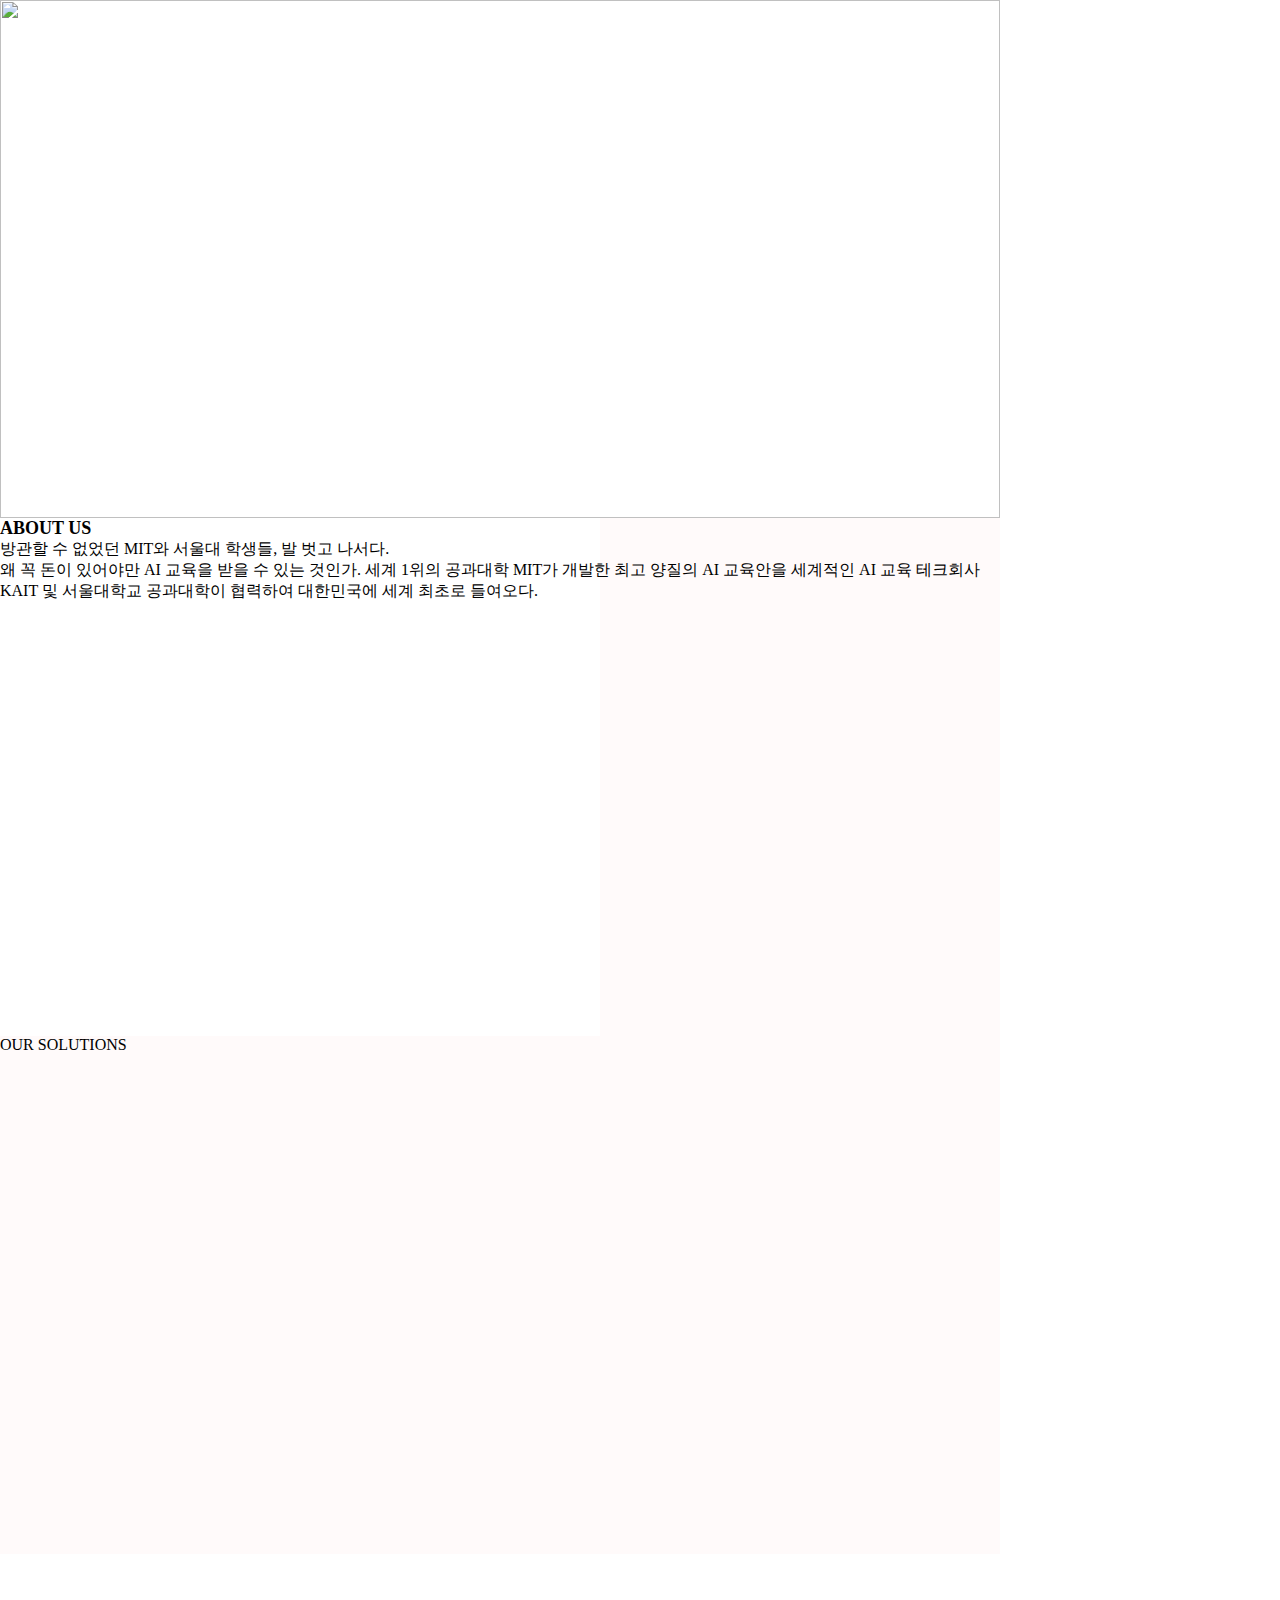
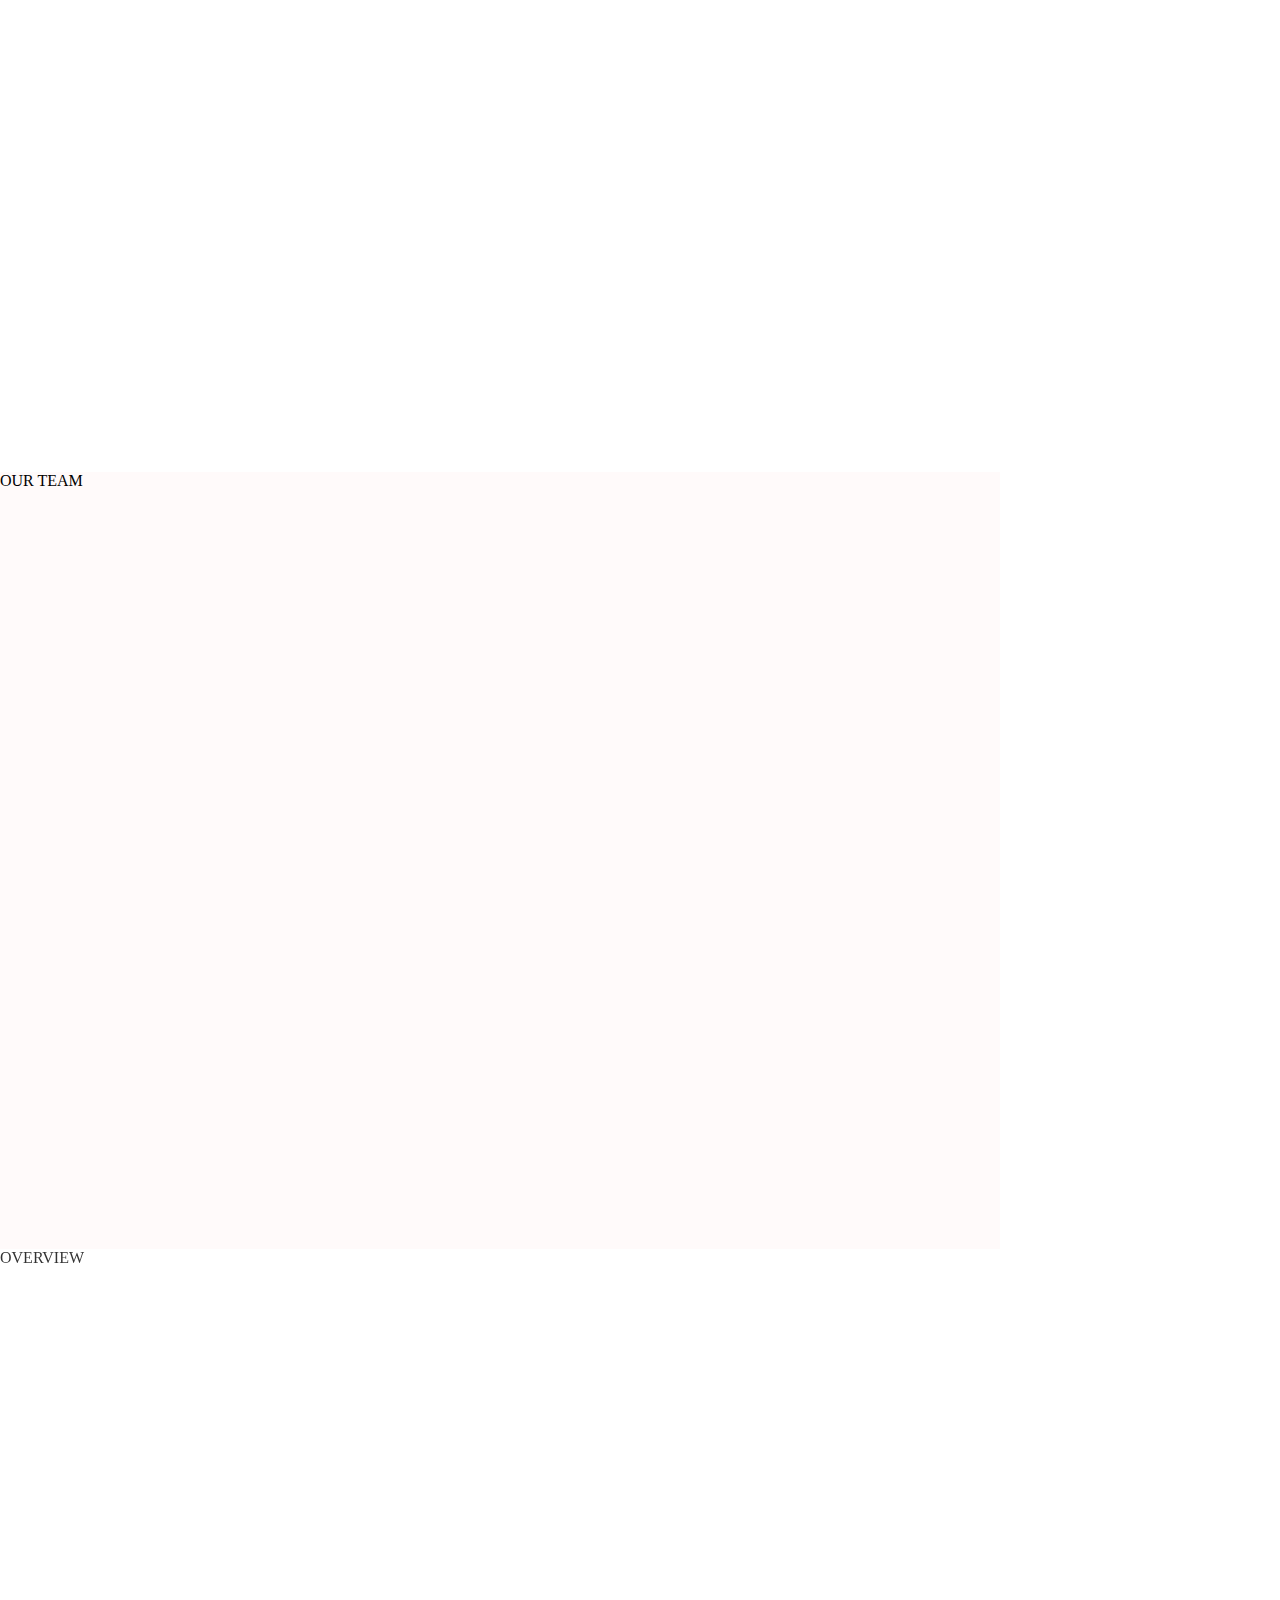
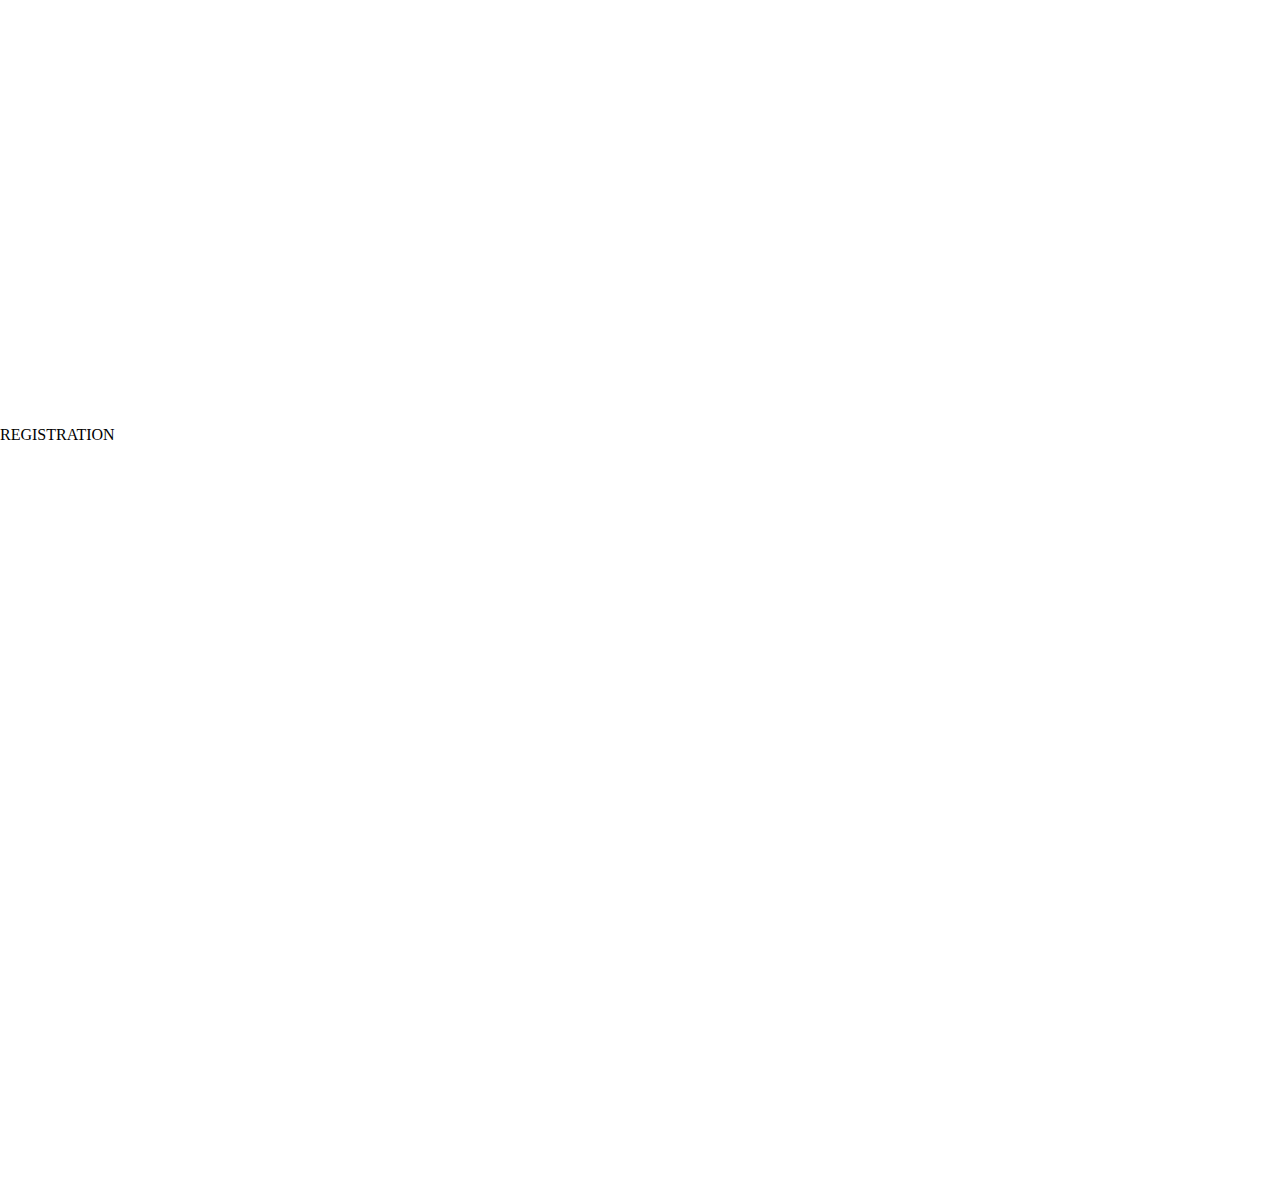
==== 1.html @ bfdba212 "웹사이트 과제" ====
<html>
<head>
    <meta charset="utf-8">
    <meta name="viewport" content="width=device-width">
<style type="text/css">       
                
    body{
        margin:0;
    }
    
    .header{
    grid-area: header;
    }

    .section1{
    grid-area: section1;
    background: linear-gradient(
    to right, 
    #ffffff 0%, 
    #ffffff 60%, 
    #FFFAFA 60%, 
    #FFFAFA 100%
    );
    }

    .section2{
    grid-area: section2;
    background: linear-gradient(to bottom,
    #FFFAFA 0%, 
    #FFFAFA 50%,
    #ffffff 50%, 
    #ffffff 100%
    );
    }

    .section3{
    grid-area: section3;
    background: #FFFAFA;
    }

    .section4{
    grid-area: section4;
    background-image: url("https://images.unsplash.com/photo-1451187580459-43490279c0fa?ixlib=rb-1.2.1&ixid=MnwxMjA3fDB8MHxwaG90by1wYWdlfHx8fGVufDB8fHx8&auto=format&fit=crop&w=1172&q=80");
    background-size: cover;
    filter: grayscale(100%);
    opacity: 0.8;
    }

    .footer{
    grid-area: footer;
    }

    .container{
    display: inline-grid;
    width: 1000px;
    grid-template-rows: 2fr 2fr 4fr 3fr 3fr 3fr;
    grid-template-columns: 100%;
    grid-template-areas:
    "header"
    "section1"
    "section2"
    "section3"
    "section4"
    "footer"
    }

    img {
        width: 100%;
        height: auto;
        margin: 0;
    }

    .top-left h3{
    z-index: 100;
    position: absolute;
    color: black;
    font-size: 24px;
    font-weight: bold;
    left: 0;
    bottom: 0;
    margin:0
    }

</style>

</style>


<body>
    <div class="container">
        <div class="header">
            <img src="https://media-exp1.licdn.com/dms/image/C4D1BAQGSOZ5W5YOCLA/company-background_10000/0/1557759979809?e=2159024400&v=beta&t=FI6k4WzUHjPI4znBpI9ussqd2DY_vATl2UM4M1HNiUI"
            height= 500 width= 1000>
            <div class="top-left">
            AI TECH PLAY
            </div>
        </div>
        <div class="section1">
            <div style="font-weight: bolder; font-size: large; ">ABOUT US<br></div>
            
            방관할 수 없었던 MIT와 서울대 학생들, 발 벗고 나서다.<br>
            왜 꼭 돈이 있어야만 AI 교육을 받을 수 있는 것인가. 
            세계 1위의 공과대학 MIT가 개발한 최고 양질의 AI 교육안을 세계적인 AI 교육 테크회사 KAIT 및 서울대학교 공과대학이 협력하여 대한민국에 세계 최초로 들여오다.

            
        </div>
        <div class="section2">
            <div>OUR SOLUTIONS</div>
        </div>
        <div class="section3">     
            <div>OUR TEAM</div>
        </div>
        <div class="section4">
            <div>OVERVIEW</div>
        </div>
        <div class="footer">
            <div>REGISTRATION</div>
        </div>
    </div>
</body>
</html>
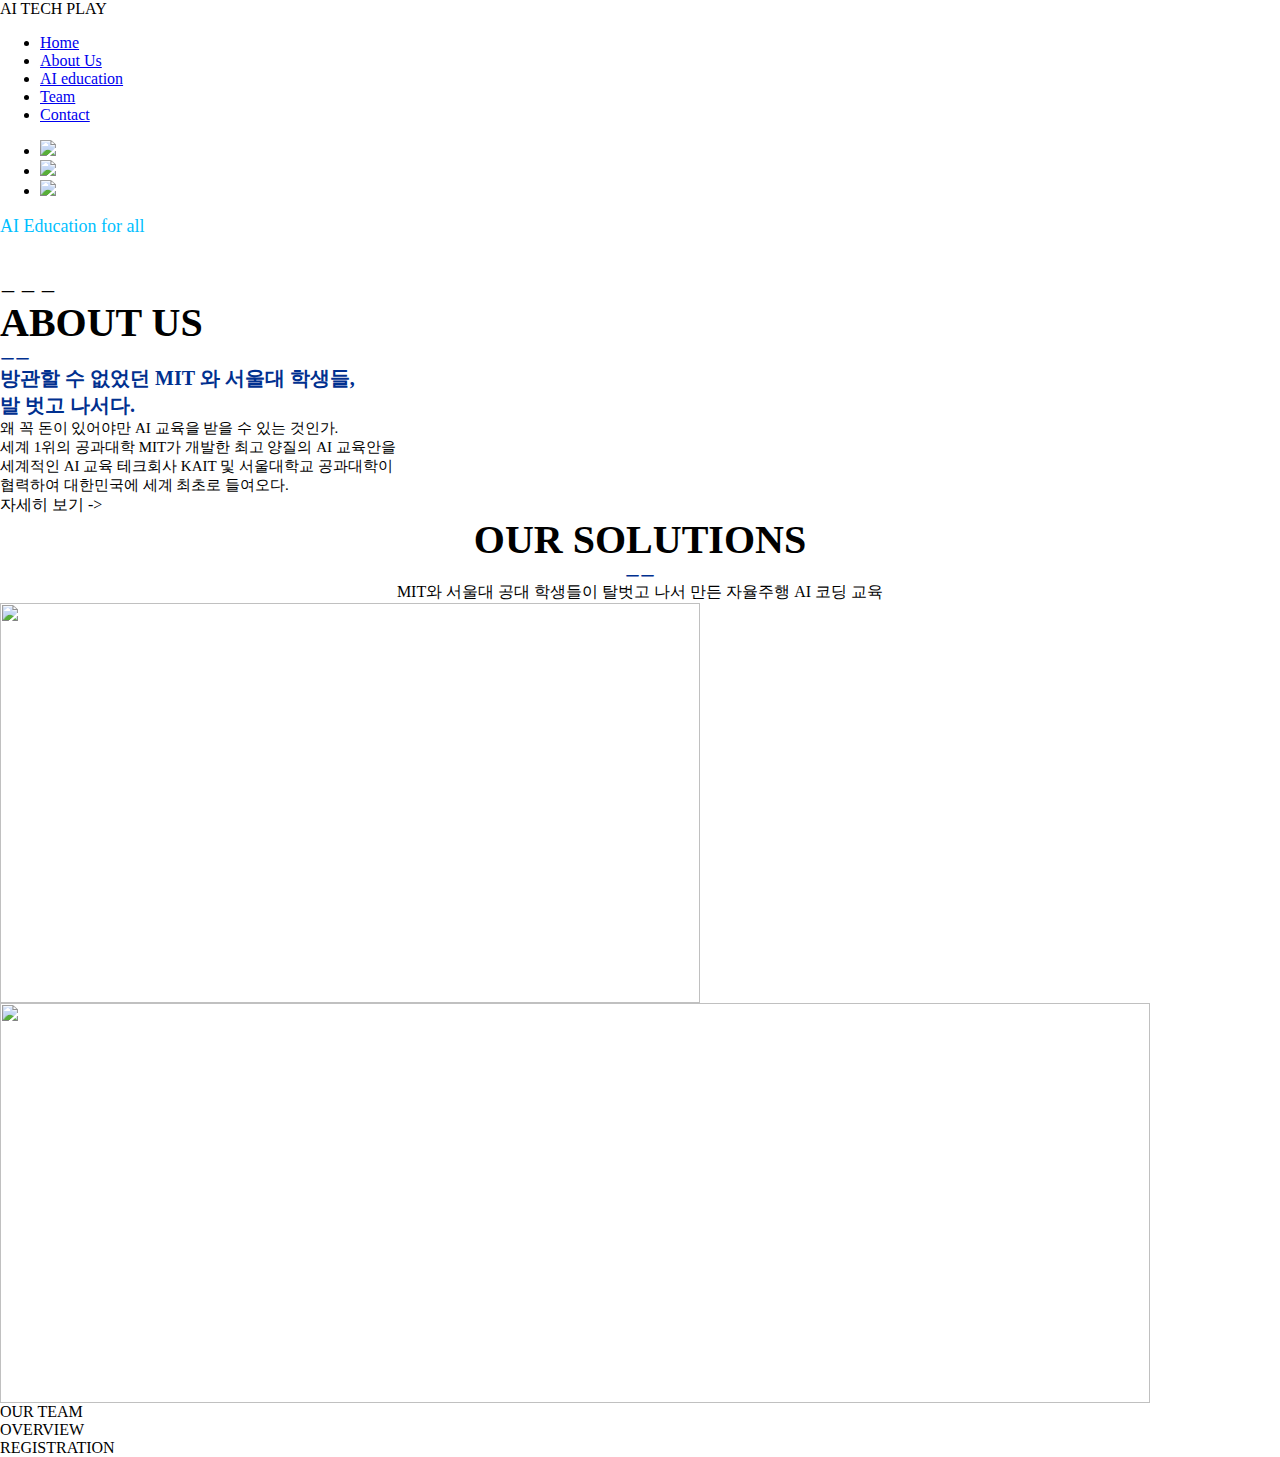
==== commit 5a08c09a: "Add files via upload" ====
--- a/1.html
+++ b/1.html
@@ -2,110 +2,80 @@
 <head>
     <meta charset="utf-8">
     <meta name="viewport" content="width=device-width">
-<style type="text/css">       
-                
-    body{
-        margin:0;
-    }
-    
-    .header{
-    grid-area: header;
-    }
-
-    .section1{
-    grid-area: section1;
-    background: linear-gradient(
-    to right, 
-    #ffffff 0%, 
-    #ffffff 60%, 
-    #FFFAFA 60%, 
-    #FFFAFA 100%
-    );
-    }
-
-    .section2{
-    grid-area: section2;
-    background: linear-gradient(to bottom,
-    #FFFAFA 0%, 
-    #FFFAFA 50%,
-    #ffffff 50%, 
-    #ffffff 100%
-    );
-    }
-
-    .section3{
-    grid-area: section3;
-    background: #FFFAFA;
-    }
-
-    .section4{
-    grid-area: section4;
-    background-image: url("https://images.unsplash.com/photo-1451187580459-43490279c0fa?ixlib=rb-1.2.1&ixid=MnwxMjA3fDB8MHxwaG90by1wYWdlfHx8fGVufDB8fHx8&auto=format&fit=crop&w=1172&q=80");
-    background-size: cover;
-    filter: grayscale(100%);
-    opacity: 0.8;
-    }
-
-    .footer{
-    grid-area: footer;
-    }
-
-    .container{
-    display: inline-grid;
-    width: 1000px;
-    grid-template-rows: 2fr 2fr 4fr 3fr 3fr 3fr;
-    grid-template-columns: 100%;
-    grid-template-areas:
-    "header"
-    "section1"
-    "section2"
-    "section3"
-    "section4"
-    "footer"
-    }
-
-    img {
-        width: 100%;
-        height: auto;
-        margin: 0;
-    }
-
-    .top-left h3{
-    z-index: 100;
-    position: absolute;
-    color: black;
-    font-size: 24px;
-    font-weight: bold;
-    left: 0;
-    bottom: 0;
-    margin:0
-    }
-
-</style>
-
-</style>
-
-
-<body>
+    <link rel="stylesheet", type="text/css", href="style.css">
+<body style="margin:0">
     <div class="container">
-        <div class="header">
-            <img src="https://media-exp1.licdn.com/dms/image/C4D1BAQGSOZ5W5YOCLA/company-background_10000/0/1557759979809?e=2159024400&v=beta&t=FI6k4WzUHjPI4znBpI9ussqd2DY_vATl2UM4M1HNiUI"
-            height= 500 width= 1000>
-            <div class="top-left">
-            AI TECH PLAY
+        <div class="intro">
+            <div class="header">
+                <div class="top-left">
+                AI TECH PLAY
+                </div>
+                <ul class="nav">
+                    <li><a href="#">Home</a></li>
+                    <li><a href="#">About Us</a></li>
+                    <li><a href="#">AI education</a></li>
+                    <li><a href="#">Team</a></li>
+                    <li><a href="#">Contact</a></li>
+                </ul>
+                <ul class="sns">
+                    <li><a href="#"><img src="https://cdn-icons.flaticon.com/png/512/665/premium/665232.png?token=exp=1644631546~hmac=a2391b71333df0772c9e43b75b747722" class="icon"></a></li>
+                    <li><a href="#"><img src="https://cdn-icons.flaticon.com/png/512/665/premium/665209.png?token=exp=1644631605~hmac=efa3e2a4942e9e44a51dfbb6426b3294" class="icon"></a></li>
+                    <li><a href="#"><img src="https://cdn-icons.flaticon.com/png/512/665/premium/665212.png?token=exp=1644631727~hmac=013c246977080773467404b8e88944f5" class="icon"></a></li>
+                </ul>
+            </div>
+            <div class = "mid">
+                <div style="color: #00bfff; font-size: 18px; font-weight: medium;">
+                AI Education for all<br>
+                </div>
+                <div style="color: white; font-size: 30px; font-weight: medium;">
+                모두를 위한, 대한민국 AI 교육의 혁신
+                </div>    
+            </div>
+            <div class="bot">
+                ㅡ ㅡ ㅡ
+            </div>
+        </div>           
+        <div class="section1">
+            <div class="section1_text">
+                <div style="font-weight: 900; font-size: large; font-size: 40px">ABOUT US</div>
+                <div style="font-weight: bolder; font-size: 15px; color: #00308f">
+                ㅡㅡ
+                </div>
+                <div style="font-weight: bolder; font-size: 20px; color:#00308f">
+                방관할 수 없었던 MIT 와 서울대 학생들,<br>
+                발 벗고 나서다.
+                </div>
+                <div style="font-size: 15px;">
+                왜 꼭 돈이 있어야만 AI 교육을 받을 수 있는 것인가.<br>
+                세계 1위의 공과대학 MIT가 개발한 최고 양질의 AI 교육안을<br>
+                세계적인 AI 교육 테크회사 KAIT 및 서울대학교 공과대학이<br>
+                협력하여 대한민국에 세계 최초로 들여오다.
+                </div>
+                <div id="rectangle">
+                자세히 보기 ->
+                </div>
+            </div>
+            <div class="section1_img">
             </div>
         </div>
-        <div class="section1">
-            <div style="font-weight: bolder; font-size: large; ">ABOUT US<br></div>
-            
-            방관할 수 없었던 MIT와 서울대 학생들, 발 벗고 나서다.<br>
-            왜 꼭 돈이 있어야만 AI 교육을 받을 수 있는 것인가. 
-            세계 1위의 공과대학 MIT가 개발한 최고 양질의 AI 교육안을 세계적인 AI 교육 테크회사 KAIT 및 서울대학교 공과대학이 협력하여 대한민국에 세계 최초로 들여오다.
-
-            
-        </div>
         <div class="section2">
-            <div>OUR SOLUTIONS</div>
+            <div class="section2_text">
+                <div style="text-align: center; font-weight: 900; font-size: large; font-size: 40px">OUR SOLUTIONS</div>
+                <div style="text-align: center; font-weight: bolder; font-size: 15px; color: #00308f">ㅡㅡ</div>
+                <div style="text-align: center">MIT와 서울대 공대 학생들이 탈벗고 나서 만든 자율주행 AI 코딩 교육</div>
+            </div>
+            <div class="section2_img">
+                <div class="image-stack">
+                    <div class="image-stack__item image-stack__item--top">
+                    <img src="https://images.unsplash.com/photo-1502877338535-766e1452684a?ixlib=rb-1.2.1&ixid=MnwxMjA3fDB8MHxwaG90by1wYWdlfHx8fGVufDB8fHx8&auto=format&fit=crop&w=872&q=80" alt=""
+                    style="width:700px; height: 400px;">
+                    </div>
+                    <div class="image-stack__item image-stack__item--bottom">
+                    <img src="https://htmlcolorcodes.com/assets/images/colors/navy-blue-color-solid-background-1920x1080.png" 
+                    alt="" style="height: 400px; width: 1150;">
+                    </div>
+                </div>
+            </div>
         </div>
         <div class="section3">     
             <div>OUR TEAM</div>
